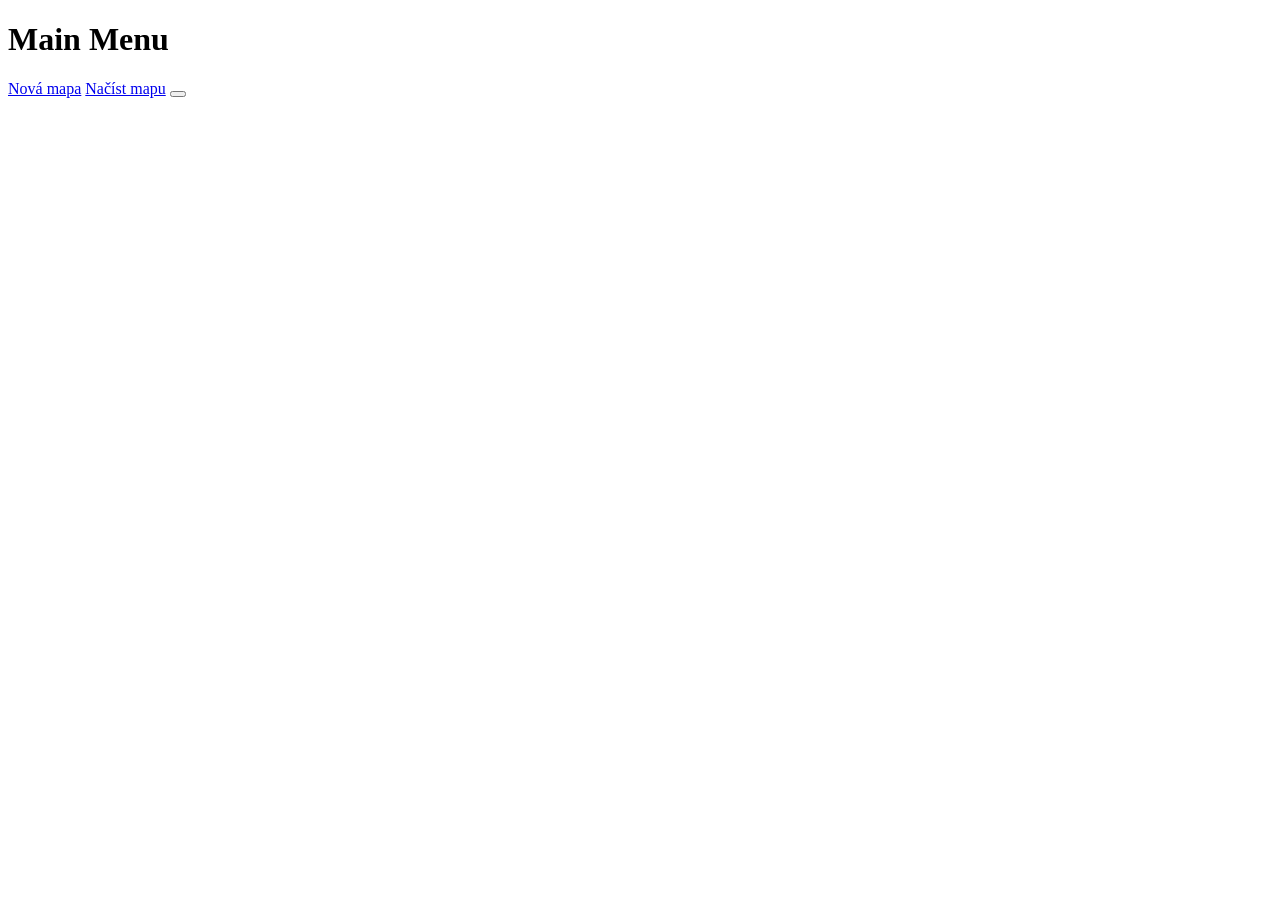
==== Mainmenu.html @ 7c4aec67 "saving to localstorage+ start menu silnic" ====
<!DOCTYPE html>
<html lang="en">
<head>
    <meta charset="UTF-8">
    <title>Title</title>
</head>
<body>
<h1>Main Menu</h1>
<a href="index.html">Nová mapa</a>
<a href="savedmaps.html">Načíst mapu</a>


<button></button>
</body>
</html>
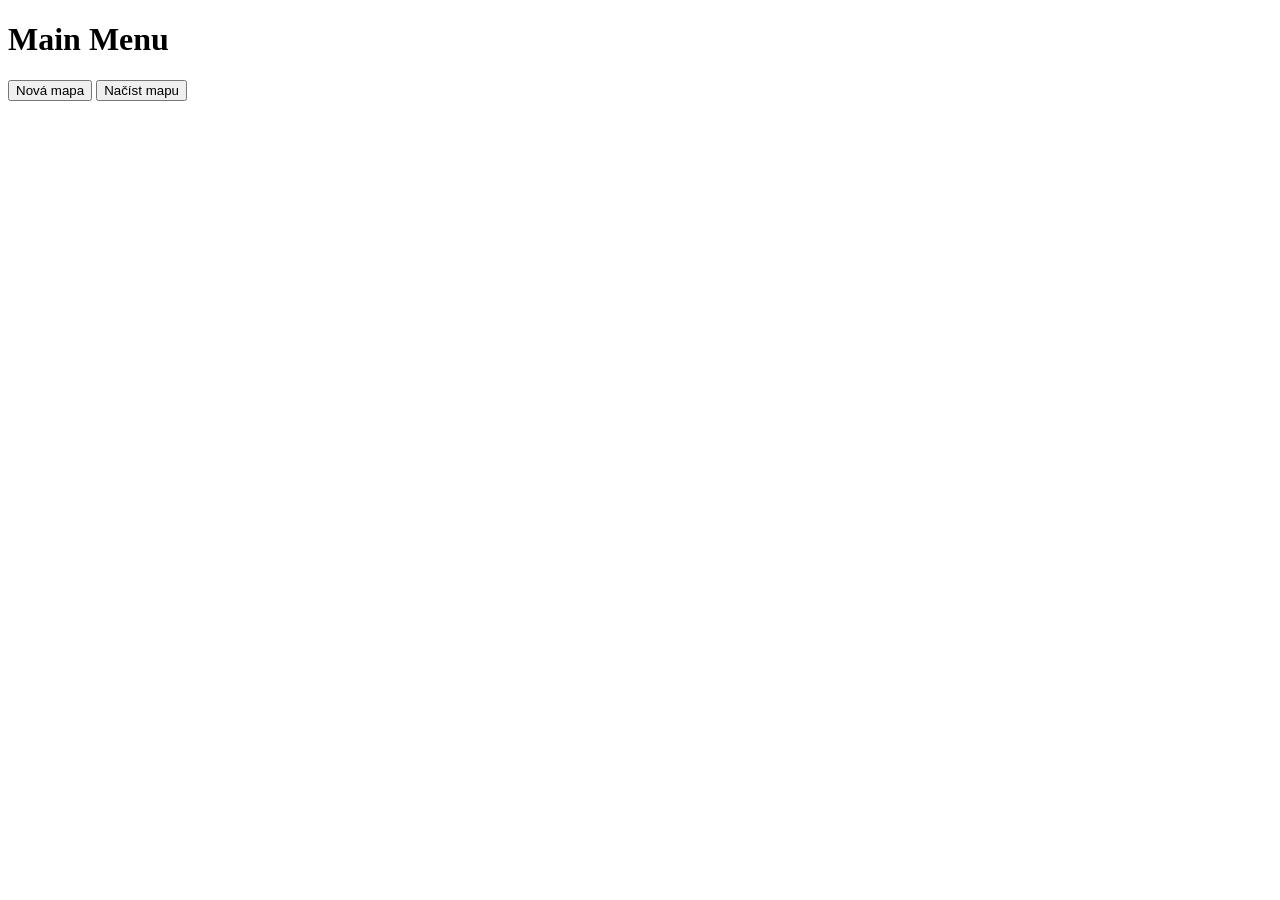
==== commit ccd9df9b: "popup + saving multiple maps to localstorage" ====
--- a/Mainmenu.html
+++ b/Mainmenu.html
@@ -6,10 +6,15 @@
 </head>
 <body>
 <h1>Main Menu</h1>
-<a href="index.html">Nová mapa</a>
-<a href="savedmaps.html">Načíst mapu</a>
+<a id="newmap" href="index.html"><button>Nová mapa</button></a>
+<a href="savedmaps.html"><button>Načíst mapu</button></a>
 
 
-<button></button>
+
+
+
+
+
+<script src="Mainmenuscript.js"></script>
 </body>
 </html>
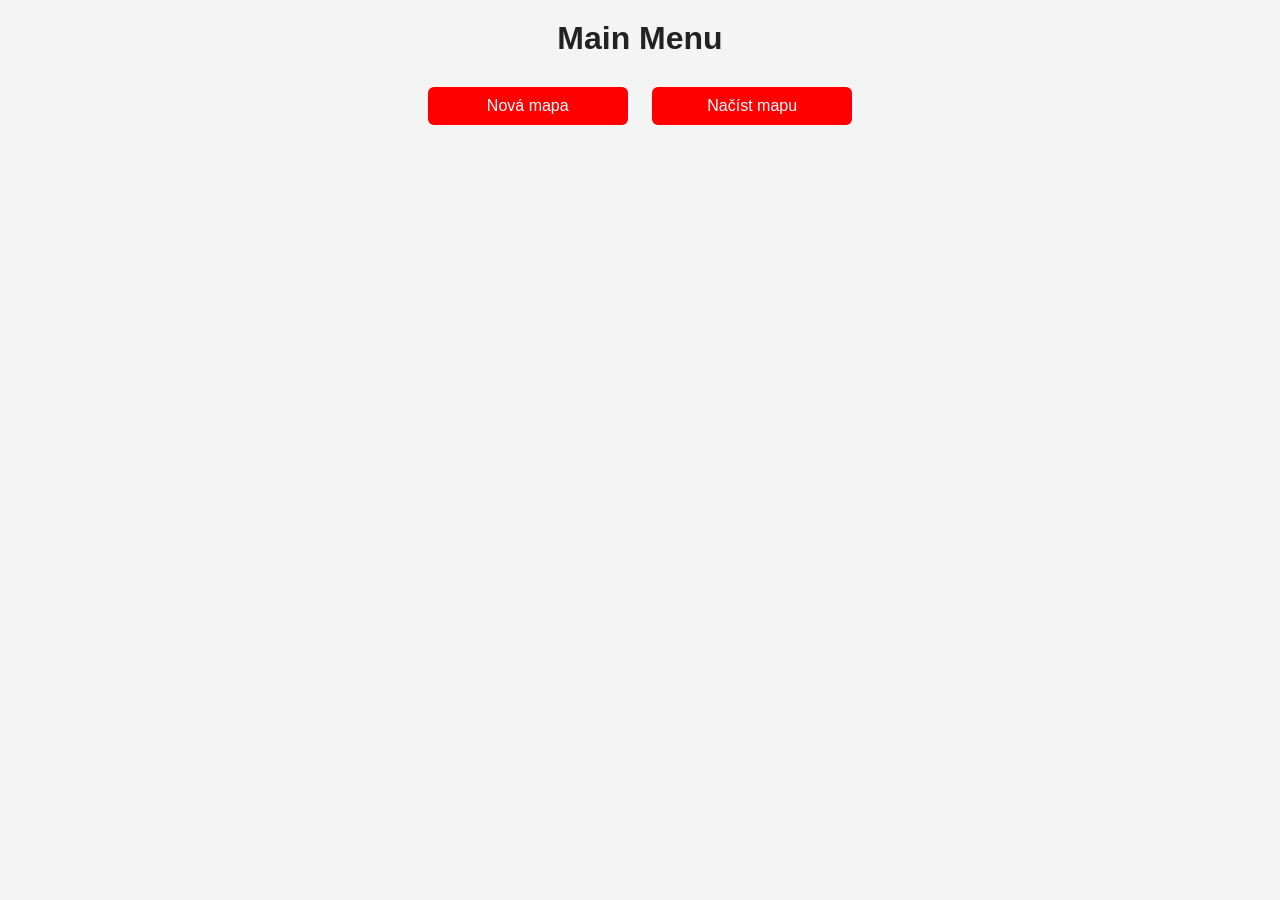
==== commit 7af927ec: "silnice menu a style" ====
--- a/Mainmenu.html
+++ b/Mainmenu.html
@@ -3,6 +3,8 @@
 <head>
     <meta charset="UTF-8">
     <title>Title</title>
+    <link rel="stylesheet" href="Mainmenustyle.css">
+    <link rel="stylesheet" href="globalstyle.css">
 </head>
 <body>
 <h1>Main Menu</h1>
--- a/Mainmenustyle.css
+++ b/Mainmenustyle.css
@@ -0,0 +1,8 @@
+body {
+    text-align: center;
+}
+
+a button {
+    width: 200px;
+    margin: 10px;
+}
--- a/globalstyle.css
+++ b/globalstyle.css
@@ -0,0 +1,57 @@
+
+* {
+    margin: 0;
+    padding: 0;
+    box-sizing: border-box;
+    font-family: "Segoe UI", sans-serif;
+}
+
+body {
+    background: #f4f4f4;
+    color: #222;
+    padding: 20px;
+}
+
+
+h1, h2, h3 {
+    text-align: center;
+    margin-bottom: 20px;
+}
+
+
+button {
+    background: red;
+    color: white;
+    border: none;
+    padding: 10px 20px;
+    margin: 5px;
+    border-radius: 6px;
+    cursor: pointer;
+    font-size: 16px;
+    transition: 0.2s;
+}
+
+button:hover {
+    background: #005fcc;
+}
+
+a button {
+    text-decoration: none;
+}
+
+
+label {
+    display: block;
+    margin-bottom: 10px;
+}
+
+input[type="text"],
+input[type="file"],
+input[type="number"],
+input[type="password"] {
+    padding: 8px;
+    border: 1px solid #aaa;
+    border-radius: 4px;
+    width: 100%;
+    max-width: 300px;
+}
